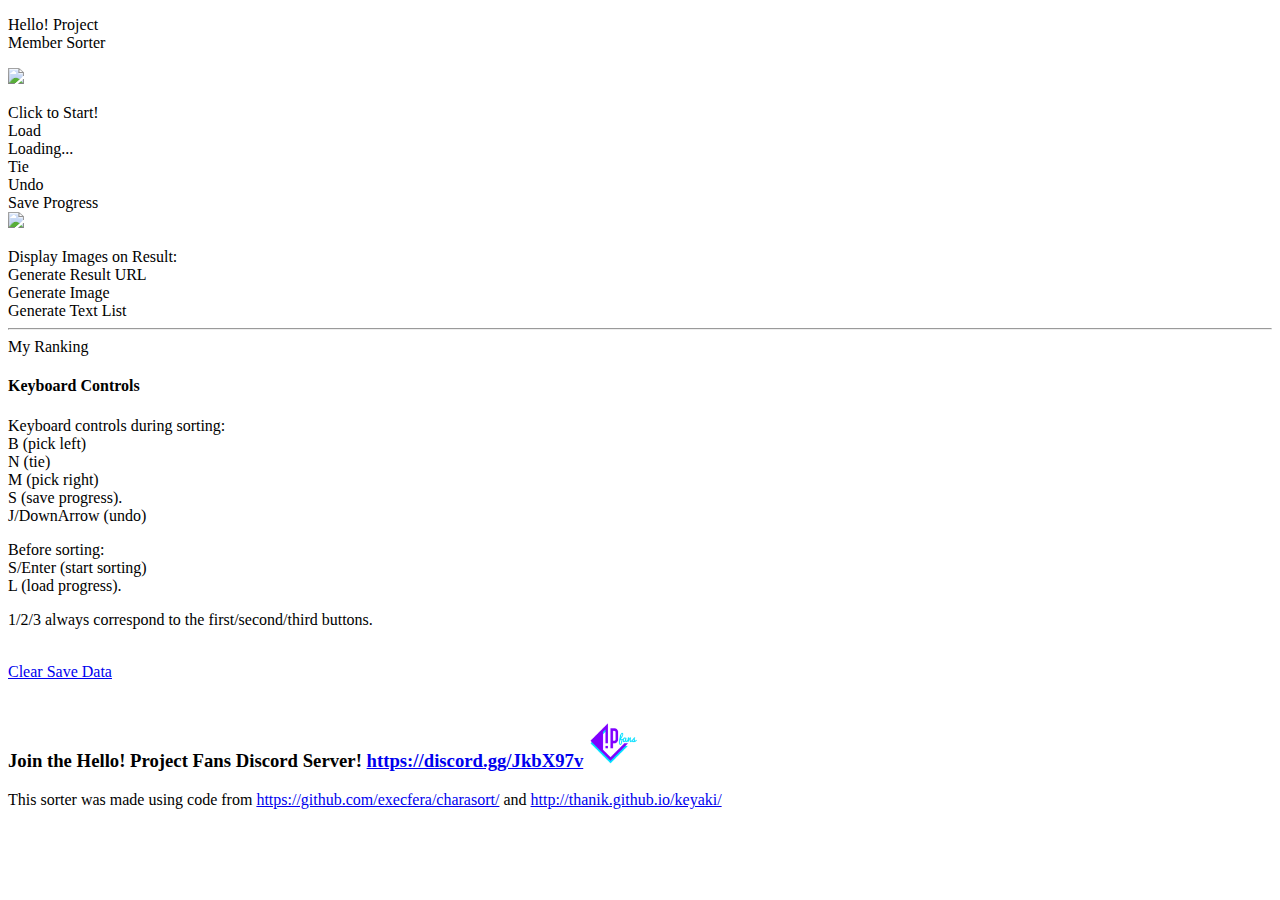
==== index.html @ 0f18c183 "Update index.html" ====
<!DOCTYPE html>
<html>

<head>
    
    <link rel="icon" type="image/png" href="src/assets/logoHP.png">

    <link rel="manifest" href="src/assets/site.webmanifest">
    <link rel="mask-icon" href="src/assets/safari-pinned-tab.svg" color="#5bbad5">
    <meta name="msapplication-TileColor" content="#ffffff">


    <meta charset="utf-8">
    <meta name="viewport" content="width=device-width, initial-scale=1, shrink-to-fit=no">
    <meta property="og:image:width" content="279">
    <meta property="og:image:height" content="279">

    <title>Hello! Project Member Sorter</title>

    <link href="https://fonts.googleapis.com/css?family=Montserrat:400,800" rel="stylesheet">
    <link crossorigin="anonymous" href="https://stackpath.bootstrapcdn.com/bootstrap/4.2.1/css/bootstrap.min.css" integrity="sha384-GJzZqFGwb1QTTN6wy59ffF1BuGJpLSa9DkKMp0DgiMDm4iYMj70gZWKYbI706tWS" rel="stylesheet">
    <link href="src/css/styles.css" rel="stylesheet" type="text/css">

    <script src="src/js/data.js"></script>
   
    <script src="src/js/data/2020-02-16.js"></script>

    <script src="src/js/html2canvas.min.js"></script>
    <script src="src/js/lz-string.min.js"></script>
    <script src="src/js/seedrandom.min.js"></script>
    <script src="src/js/main.js"></script>

    <script async src="https://www.googletagmanager.com/gtag/js?id=UA-64784129-2"></script>
    <script>
        window.dataLayer = window.dataLayer || [];
        function gtag(){dataLayer.push(arguments);}
        gtag('js', new Date());

        gtag('config', 'UA-64784129-2');
    </script>

</head>

<body>
<div class="container">
    <div class="row">
        <div class="col-12">
            <div class="title">
                <p>Hello! Project<br>Member Sorter</p>
            </div>

            <div class="sort-body">
                <div class="row">
                    <div class="progress-section col-12 box">
                        <span class="progressbattle"></span>
                        <div class="progressbar">
                            <div class="progressfill"><span class="progresstext"></span></div>
                        </div>
                    </div>
                </div>

                <div class="sorter row">
                    <div class="col-4 box">
                        <img class="left sort image" src="src/assets/default_card.jpg">
                        <div class="left sort text"><p></p></div>
                    </div>

                    <div class="col-4">
                        <div class="starting start button btn btn-outline-light btn-lg btn-block">Click to Start!</div>
                        <div class="starting load button btn btn-outline-light">Load <span></span></div>

                        <div class="loading button btn btn-outline-light"><div></div><span>Loading...</span></div>

                        <div class="sorting tie button btn btn-outline-light">Tie</div>
                        <div class="sorting undo button btn btn-outline-light">Undo</div>
                        <div class="sorting save button btn btn-outline-light">Save Progress</div>
                    </div>

                    <div class="col-4 box">
                        <img class="right sort image" src="src/assets/default_card.jpg">
                        <div class="right sort text"><p></p></div>
                    </div>

                </div>

                <div class="options"></div>
                <div class="result-options">
                    <div class="time taken"></div>
                    <div class="image selector">Display Images on Result: </div>
                    <div class="finished save button btn btn-outline-light">Generate Result URL</div>
                    <div class="finished getimg button btn btn-outline-light">Generate Image</div>
                    <div class="finished list button btn btn-outline-light">Generate Text List</div>
                    <hr>
                </div>

                <div class="box col-12" id="new-results">
                    <div class="result-title">My Ranking</div>
                    <div class="results row"></div>
                    <div class="results results-table row"></div>
                  
                </div>

                </div>

            </div>
            <div class="info">
                <h4>Keyboard Controls</h4>
                <p><span class="keyboard">Keyboard controls during sorting:</span> <br><span class="keyboard">B</span> (pick left)  <br><span class="keyboard">N</span> (tie) <br><span class="keyboard">M</span> (pick right) <br><span class="keyboard">S</span> (save progress). <br><span class="keyboard">J/DownArrow</span> (undo)</p>
                <p><span class="keyboard">Before sorting: </span><br><span class="keyboard">S/Enter</span> (start sorting) <br><span class="keyboard">L</span> (load progress).</p>
                <p><span class="keyboard">1/2/3</span> always correspond to the first/second/third buttons.</p>

                <br>
                <a href="#" class="clearsave">Clear Save Data</a>
                <br><br>
                <h3>
                <p>Join the Hello! Project Fans Discord Server! <a href="https://discord.gg/JkbX97v">https://discord.gg/JkbX97v</a> <img src="src/assets/logoHP.png" width="50px"></p>
                </h3>         
                <p>This sorter was made using code from  <a href="https://github.com/execfera/charasort/">https://github.com/execfera/charasort/</a> and <a href="http://thanik.github.io/keyaki/">http://thanik.github.io/keyaki/</a> </p>
            </div>
        </div>
    </div>
</div>
</body>

</html>
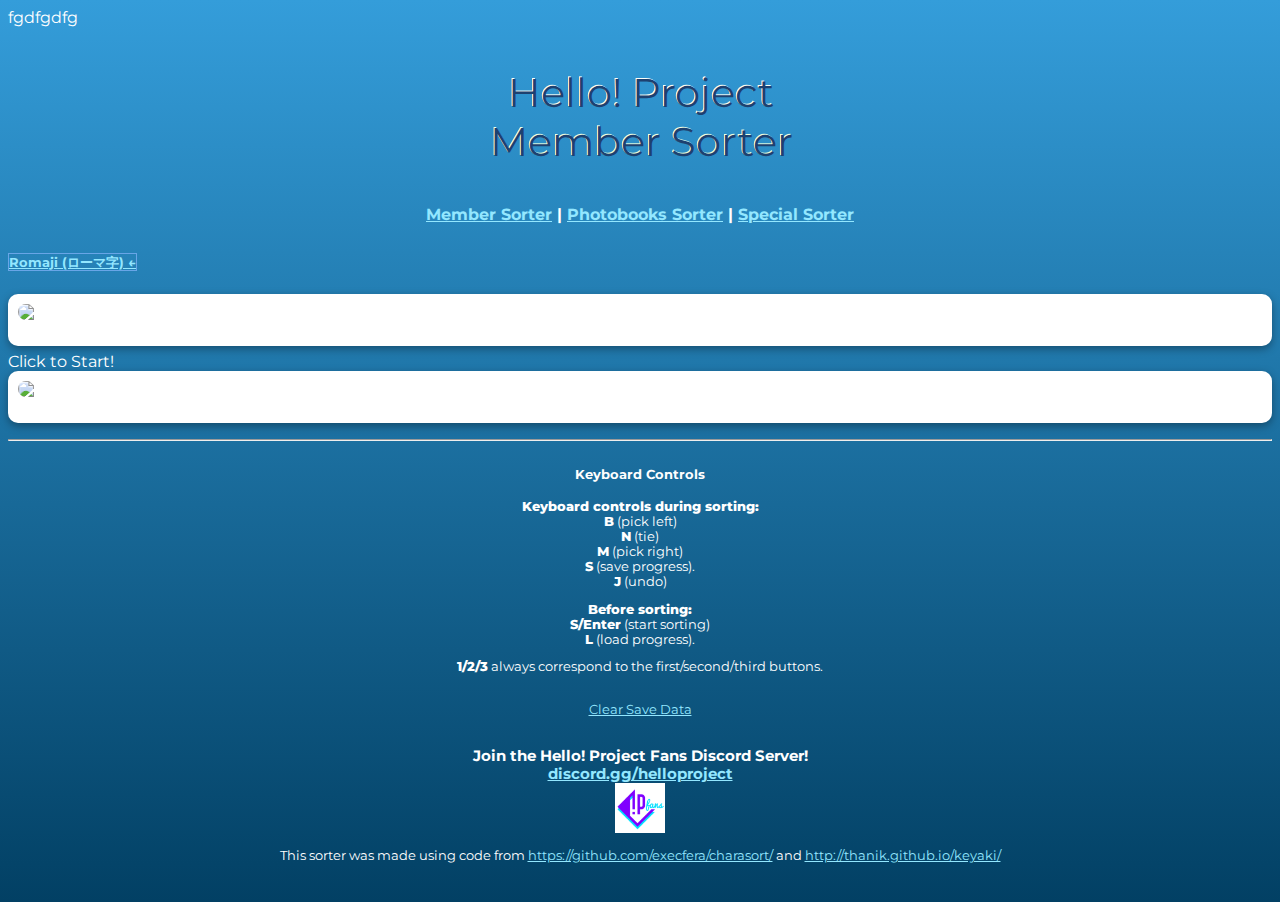
==== commit 9fef80db: "Update index.html" ====
--- a/index.html
+++ b/index.html
@@ -1,8 +1,15 @@
 <!DOCTYPE html>
 <html>
+fgdfgdfg
+<head>
+    <style>
+        .changeL {
+            border: solid;
+            border-width: 1px;
+            border-color: #68a5e7;
+        }
+    </style>
 
-<head>
-    
     <link rel="icon" type="image/png" href="src/assets/logoHP.png">
 
     <link rel="manifest" href="src/assets/site.webmanifest">
@@ -18,22 +25,23 @@
     <title>Hello! Project Member Sorter</title>
 
     <link href="https://fonts.googleapis.com/css?family=Montserrat:400,800" rel="stylesheet">
-    <link crossorigin="anonymous" href="https://stackpath.bootstrapcdn.com/bootstrap/4.2.1/css/bootstrap.min.css" integrity="sha384-GJzZqFGwb1QTTN6wy59ffF1BuGJpLSa9DkKMp0DgiMDm4iYMj70gZWKYbI706tWS" rel="stylesheet">
+    <link crossorigin="anonymous" href="https://stackpath.bootstrapcdn.com/bootstrap/4.2.1/css/bootstrap.min.css"
+        integrity="sha384-GJzZqFGwb1QTTN6wy59ffF1BuGJpLSa9DkKMp0DgiMDm4iYMj70gZWKYbI706tWS" rel="stylesheet">
     <link href="src/css/styles.css" rel="stylesheet" type="text/css">
 
     <script src="src/js/data.js"></script>
-   
-    <script src="src/js/data/2020-02-16.js"></script>
+
+    <script src="src/js/data/2020-01-01.js"></script>
 
     <script src="src/js/html2canvas.min.js"></script>
     <script src="src/js/lz-string.min.js"></script>
     <script src="src/js/seedrandom.min.js"></script>
     <script src="src/js/main.js"></script>
 
-    <script async src="https://www.googletagmanager.com/gtag/js?id=UA-64784129-2"></script>
+    <!-- <script async src="https://www.googletagmanager.com/gtag/js?id=UA-64784129-2"></script> -->
     <script>
         window.dataLayer = window.dataLayer || [];
-        function gtag(){dataLayer.push(arguments);}
+        function gtag() { dataLayer.push(arguments); }
         gtag('js', new Date());
 
         gtag('config', 'UA-64784129-2');
@@ -42,84 +50,131 @@
 </head>
 
 <body>
-<div class="container">
-    <div class="row">
-        <div class="col-12">
-            <div class="title">
-                <p>Hello! Project<br>Member Sorter</p>
-            </div>
+    <div class="container">
 
-            <div class="sort-body">
-                <div class="row">
-                    <div class="progress-section col-12 box">
-                        <span class="progressbattle"></span>
-                        <div class="progressbar">
-                            <div class="progressfill"><span class="progresstext"></span></div>
+        <div class="row">
+
+            <div class="col-12">
+                <div class="title">
+                    <p>Hello! Project<br>Member Sorter</p>
+                </div>
+
+                <h4>
+                    <div id="opAll">
+
+
+                        <a href="index.html">Member Sorter</a>
+
+                        |
+
+                        <a href="photobooks.html">Photobooks Sorter</a>
+
+                        |
+
+                        <a href="special.html">Special Sorter</a>
+
+
+                    </div>
+                </h4>
+
+
+
+                <div class="sort-body">
+                    <div class="row">
+                        <div class="progress-section col-12 box">
+                            <span class="progressbattle"></span>
+                            <div class="progressbar">
+                                <div class="progressfill"><span class="progresstext"></span></div>
+                            </div>
                         </div>
                     </div>
-                </div>
+                    <h5> <a href="indexen.html" class="changeL">Romaji (ローマ字) ← </a> </h5>
+                    <div class="sorter row">
+                        <div class="col-4 box">
+                            <img class="left sort image" src="src/assets/default_card.jpg">
+                            <div class="left sort text">
+                                <p></p>
+                            </div>
+                        </div>
 
-                <div class="sorter row">
-                    <div class="col-4 box">
-                        <img class="left sort image" src="src/assets/default_card.jpg">
-                        <div class="left sort text"><p></p></div>
+                        <div class="col-4">
+                            <div class="starting start button btn btn-outline-light btn-lg btn-block">Click to Start!
+                            </div>
+                            <div class="starting load button btn btn-outline-light">Load <span></span></div>
+
+                            <div class="loading button btn btn-outline-light">
+                                <div></div><span>Loading...</span>
+                            </div>
+
+                            <div class="sorting tie button btn btn-outline-light">Tie</div>
+                            <div class="sorting undo button btn btn-outline-light">Undo</div>
+                            <div class="sorting save button btn btn-outline-light">Save Progress</div>
+                        </div>
+
+                        <div class="col-4 box">
+                            <img class="right sort image" src="src/assets/default_card.jpg">
+                            <div class="right sort text">
+                                <p></p>
+                            </div>
+                        </div>
+
                     </div>
 
-                    <div class="col-4">
-                        <div class="starting start button btn btn-outline-light btn-lg btn-block">Click to Start!</div>
-                        <div class="starting load button btn btn-outline-light">Load <span></span></div>
-
-                        <div class="loading button btn btn-outline-light"><div></div><span>Loading...</span></div>
-
-                        <div class="sorting tie button btn btn-outline-light">Tie</div>
-                        <div class="sorting undo button btn btn-outline-light">Undo</div>
-                        <div class="sorting save button btn btn-outline-light">Save Progress</div>
+                    <div class="options"></div>
+                    <div class="result-options">
+                        <div class="time taken"></div>
+                        <div class="image selector">Display Images on Result: </div>
+                        <div class="finished tweet button btn btn-outline-light">
+                            Tweet
+                            <svg width="22" height="18" viewBox="0 0 22 18" fill="none"
+                                xmlns="http://www.w3.org/2000/svg" aria-hidden="true" focusable="false"
+                                class="twtr-color-fill--blue-dark">
+                                <path fill-rule="evenodd" clip-rule="evenodd"
+                                    d="M7.04128 17.7861C4.53883 17.7861 2.21078 17.0602 0.25 15.8165C0.596807 15.857 0.949401 15.8773 1.30683 15.8773C3.38266 15.8773 5.29282 15.1764 6.80944 14.0003C4.87 13.9646 3.23461 12.6968 2.67056 10.9547C2.94041 11.0059 3.21803 11.0338 3.50342 11.0338C3.90767 11.0338 4.2993 10.9798 4.67133 10.8796C2.64431 10.4775 1.11689 8.70468 1.11689 6.5808C1.11689 6.56156 1.11689 6.54327 1.11792 6.52489C1.71505 6.85368 2.39787 7.05133 3.12448 7.07347C1.93514 6.28783 1.15299 4.94488 1.15299 3.42361C1.15299 2.62053 1.37213 1.86754 1.75297 1.21971C3.93781 3.87277 7.20298 5.61776 10.885 5.80097C10.8091 5.47987 10.7701 5.14535 10.7701 4.80118C10.7701 2.38039 12.7543 0.416626 15.2012 0.416626C16.4753 0.416626 17.6267 0.949734 18.4351 1.80197C19.4444 1.60535 20.392 1.23997 21.2484 0.737722C20.9172 1.76154 20.2148 2.62053 19.3002 3.1633C20.1963 3.0572 21.0506 2.82194 21.8444 2.47297C21.2512 3.35223 20.4993 4.12445 19.6342 4.7433C19.643 4.93129 19.6469 5.12031 19.6469 5.31018C19.6469 11.1042 15.1905 17.7861 7.04128 17.7861Z"
+                                    fill="#1DA1F2"></path>
+                            </svg>
+                        </div>
+                        <div class="finished save button btn btn-outline-light">Generate Result URL</div>
+                        <div class="finished getimg button btn btn-outline-light">Generate Image</div>
+                        <div class="finished list button btn btn-outline-light">Generate Text List</div>
+                        <hr>
                     </div>
 
-                    <div class="col-4 box">
-                        <img class="right sort image" src="src/assets/default_card.jpg">
-                        <div class="right sort text"><p></p></div>
+                    <div class="box col-12" id="new-results">
+                        <div class="result-title">My Ranking</div>
+                        <div class="results row"></div>
+                        <div class="results results-table row"></div>
+
                     </div>
-
-                </div>
-
-                <div class="options"></div>
-                <div class="result-options">
-                    <div class="time taken"></div>
-                    <div class="image selector">Display Images on Result: </div>
-                    <div class="finished save button btn btn-outline-light">Generate Result URL</div>
-                    <div class="finished getimg button btn btn-outline-light">Generate Image</div>
-                    <div class="finished list button btn btn-outline-light">Generate Text List</div>
-                    <hr>
-                </div>
-
-                <div class="box col-12" id="new-results">
-                    <div class="result-title">My Ranking</div>
-                    <div class="results row"></div>
-                    <div class="results results-table row"></div>
-                  
-                </div>
 
                 </div>
 
             </div>
             <div class="info">
                 <h4>Keyboard Controls</h4>
-                <p><span class="keyboard">Keyboard controls during sorting:</span> <br><span class="keyboard">B</span> (pick left)  <br><span class="keyboard">N</span> (tie) <br><span class="keyboard">M</span> (pick right) <br><span class="keyboard">S</span> (save progress). <br><span class="keyboard">J/DownArrow</span> (undo)</p>
-                <p><span class="keyboard">Before sorting: </span><br><span class="keyboard">S/Enter</span> (start sorting) <br><span class="keyboard">L</span> (load progress).</p>
+                <p><span class="keyboard">Keyboard controls during sorting:</span> <br><span class="keyboard">B</span>
+                    (pick left) <br><span class="keyboard">N</span> (tie) <br><span class="keyboard">M</span> (pick
+                    right) <br><span class="keyboard">S</span> (save progress). <br><span class="keyboard">J</span>
+                    (undo)</p>
+                <p><span class="keyboard">Before sorting: </span><br><span class="keyboard">S/Enter</span> (start
+                    sorting) <br><span class="keyboard">L</span> (load progress).</p>
                 <p><span class="keyboard">1/2/3</span> always correspond to the first/second/third buttons.</p>
 
                 <br>
                 <a href="#" class="clearsave">Clear Save Data</a>
                 <br><br>
                 <h3>
-                <p>Join the Hello! Project Fans Discord Server! <a href="https://discord.gg/JkbX97v">https://discord.gg/JkbX97v</a> <img src="src/assets/logoHP.png" width="50px"></p>
-                </h3>         
-                <p>This sorter was made using code from  <a href="https://github.com/execfera/charasort/">https://github.com/execfera/charasort/</a> and <a href="http://thanik.github.io/keyaki/">http://thanik.github.io/keyaki/</a> </p>
+                    <p>Join the Hello! Project Fans Discord Server! <br> <a
+                            href="discord.gg/helloproject">discord.gg/helloproject</a> <img
+                            src="src/assets/logoHP.png" width="50px"></p>
+                </h3>
+                <p>This sorter was made using code from <a
+                        href="https://github.com/execfera/charasort/">https://github.com/execfera/charasort/</a> and <a
+                        href="http://thanik.github.io/keyaki/">http://thanik.github.io/keyaki/</a> </p>
             </div>
         </div>
     </div>
-</div>
+    </div>
 </body>
 
 </html>
--- a/src/css/styles.css
+++ b/src/css/styles.css
@@ -0,0 +1,333 @@
+body {
+  font-family: 'Montserrat', Helvetica, sans-serif;
+  background: linear-gradient(#349dda,#024064);
+  /* background: linear-gradient(#25cb7c, #329ad5); */
+  color: #fff;
+}
+
+a{
+  color: #93e7ff;
+}
+
+.title {
+  color: #e1ffd7;
+  color: transparent;
+  background-image: linear-gradient(#fff, #e1ffd7);
+  -webkit-background-clip: text;
+  font-size: 40px;
+  text-align: center;
+}
+.title{
+   text-shadow: 1px 1px #1d4170;
+}
+
+.keyboard {
+  font-weight: 800;
+}
+
+.box {
+  padding: 10px;
+  border-radius: 10px;
+  box-shadow: 0px 3px 8px 0px rgba(0,0,0,0.35);
+  background-color: #fff;
+}
+
+.sort-body {
+  margin-top: 30px;
+}
+
+.progress-section {
+  margin: 1em auto;
+  display: none;
+  color: #111111;
+  text-align: center;
+}
+
+.progressbar {
+  position: relative;
+  border: 1px solid #111111;
+  border-radius: 10px;
+  padding: 3px;
+  margin: 2px 0px;
+}
+
+.progresstext {
+  position: absolute;
+  width: 100%;
+  margin: 3px 0px;
+  text-align: center;
+  font-size: 0.7em;
+}
+
+.progressfill {
+  height: 20px;
+  background-color: #2694d4;
+  border-radius: 10px;
+  width: 0%;
+}
+
+.button {
+  /*border: 2px solid #54cc8d;*/
+  /*border-radius: 10px;*/
+  /*text-align: center;*/
+  /*padding: 10%;*/
+  /*grid-column: 2 / 3;*/
+  cursor: pointer;
+  margin-top: 6px;
+  max-width: 100%;
+  max-height: 100%;
+}
+
+.button:hover {
+  color: #0d80a0;
+}
+
+.starting.start.button {
+  /*grid-row: span 6;*/
+}
+
+.starting.load.button {
+  /*grid-row: span 3;*/
+  display: none;
+}
+
+.sorting.button, .finished.button {
+  /*grid-row: span 2;*/
+  display: none;
+}
+
+.loading.button {
+  /*grid-row: span 6;*/
+  display: none;
+}
+
+.loading.button > div {
+  width: 25px;
+  height: 25px;
+  margin: 50px auto;
+  background-color: #ffffff;
+
+  border-radius: 100%;
+  -webkit-animation: sk-scaleout 1.0s infinite ease-in-out;
+  animation: sk-scaleout 1.0s infinite ease-in-out;
+}
+
+/* Animation taken from: http://tobiasahlin.com/spinkit/ */
+
+.loading.button > span {
+  margin: auto auto 20%;
+  font-size: 0.7em;
+}
+
+@-webkit-keyframes sk-scaleout {
+  0% { -webkit-transform: scale(0) }
+  100% {
+    -webkit-transform: scale(1.0);
+    opacity: 0;
+  }
+}
+
+@keyframes sk-scaleout {
+  0% {
+    -webkit-transform: scale(0);
+    transform: scale(0);
+  } 100% {
+    -webkit-transform: scale(1.0);
+    transform: scale(1.0);
+    opacity: 0;
+  }
+}
+
+.sorter > .col-4 > .image {
+  max-height:100%;
+  max-width:100%;
+  margin: auto;
+  cursor: pointer;
+  border-radius: 10px;
+}
+
+.sorter > .col-4 > .text {
+  text-align: center;
+  margin-top: 4px;
+  color: #111111;
+}
+
+.options {
+  margin: 1em auto;
+  text-align: left;
+}
+
+label {
+  cursor: pointer;
+}
+
+label:hover {
+  color: #9fdcff;
+}
+
+.options > .large.option, .options > hr {
+  grid-column: span 3;
+  text-align: center;
+  width: 100%;
+}
+
+.image.selector {
+  margin-top: 0.5em;
+  display: none;
+  text-align: center;
+}
+
+.time.taken {
+  margin-top: 0.5em;
+  display: none;
+  text-align: center;
+}
+
+.results {
+  display: flex;
+  align-content: flex-start;
+  margin: 10px;
+  color: #111111;
+}
+
+.results-table {
+  font-size: 14px;
+}
+
+/*@media all and (min-width: 600px) {*/
+  /*.results-table {*/
+    /*flex-flow: column wrap;*/
+    /*max-height: calc(5 * (175px + 2px) + 1 * (15px + 2px));*/
+    /*!* 2px for borders *!*/
+  /*}*/
+/*}*/
+
+/*@media all and (max-width: 600px) {*/
+  /*.results-table {*/
+    /*flex-flow: column nowrap;*/
+  /*}*/
+/*}*/
+
+.result-footer {
+  color: #4a4a4a;
+  font-size: 12px;
+}
+
+.result-title {
+  color: #2698da;
+  font-size: 30px;
+  text-align: center;
+}
+
+.result-entry {
+  text-align: center;
+  background: linear-gradient(#349dda,#024064);
+  color: #fff;
+  margin: 2px;
+  padding: 5px;
+  border-radius: 5px;
+}
+
+.result-entry > span {
+  display: block;
+}
+
+.result-entry img {
+  height: 100px;
+  border-radius: 5px;
+  box-shadow: 0px 3px 8px 0px rgba(0,0,0,0.35);
+ 
+}
+
+.result {
+  height: 20px;
+  margin-bottom: -1px;
+  display: grid;
+  width: 211px;
+  grid-template-columns: repeat(2, 1fr);
+  border: 1px solid #000;
+  margin-right: 5px;
+
+}
+
+.result.image {
+  height: 175px;
+}
+
+.result.image img {
+  height: 160px;
+}
+
+.result.spacer {
+  height: 1px;
+  background-color: #000;
+}
+
+.result.head {
+  background-color: #000;
+  color: #FFF;
+}
+
+.result > .left {
+  width: 35px;
+  padding: 1px 3px 1px 0.5em;
+  grid-column: 1 / 2;
+  text-align: right;
+}
+
+.result.image .left {
+  position: relative;
+}
+
+.result.image > .left span {
+  position: absolute;
+  top: 50%;
+  right: 3px;
+  margin-top: -0.375em;
+}
+
+.result > .right {
+  width: 160px;
+  padding: 1px 0em 1px 0em;
+  grid-column: 2 / 3;
+  border-left: 1px solid #000;
+  text-align: center;
+  overflow: hidden;
+  /* important @me */
+}
+
+.info {
+  margin: 2em auto 3em;
+  font-size: 0.8em;
+  display: block;
+  text-align: center;
+}
+
+img{
+  display: block;
+  margin-left: auto;
+  margin-right: auto;
+}
+
+
+.right.sort.image{
+  max-height: 210px;
+}
+.left.sort.image{
+  max-height: 210px;
+}
+
+#op1{
+  text-align: left;
+}
+
+#op2{
+  text-align: center;
+}
+#op3{
+  text-align: right;
+}
+
+#opAll{
+  text-align: center;
+}
